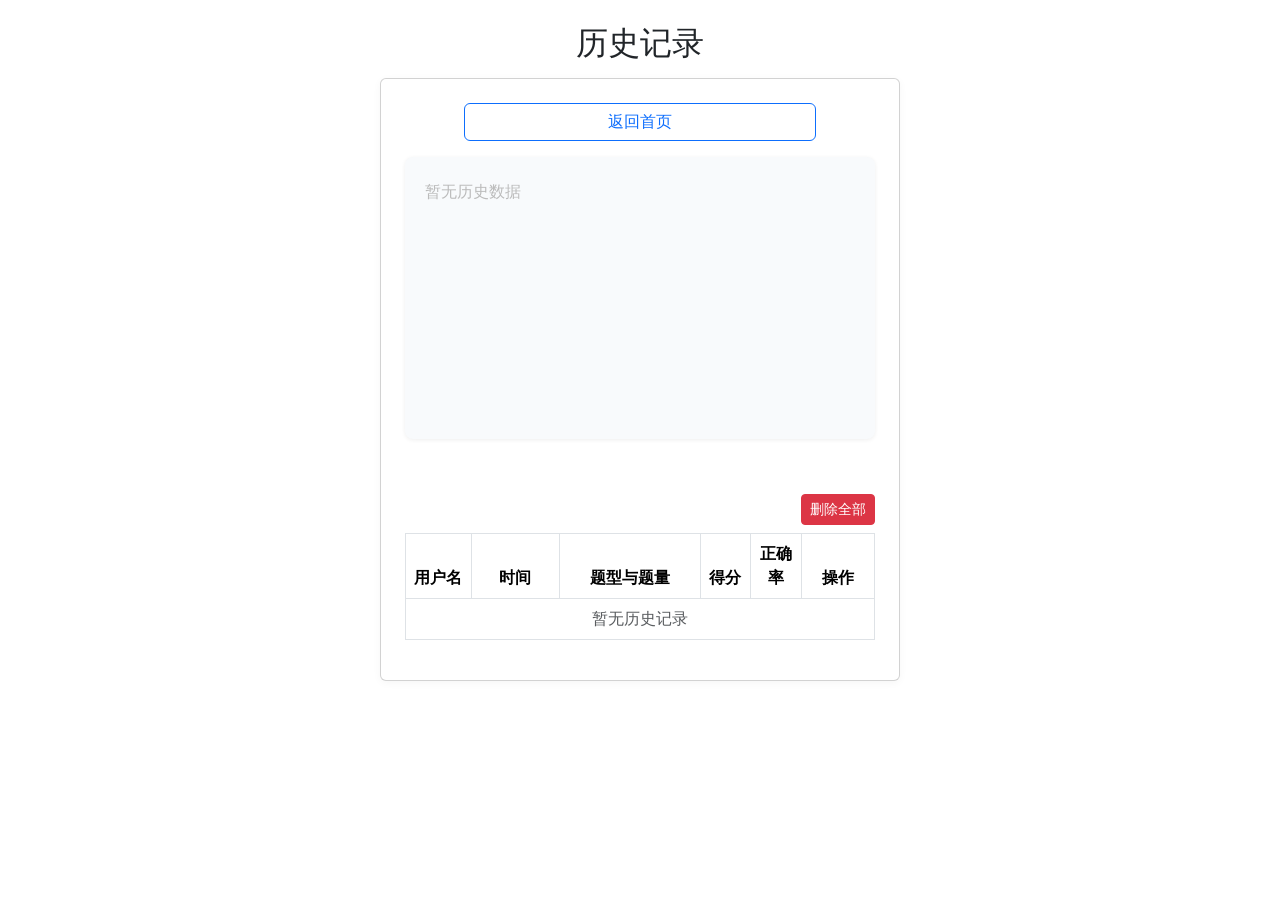
==== www/history.html @ a34e1bd2 "✨ feat: Add new QuickMath standalone web app files Added new files for the QuickMath standalone web " ====
<!DOCTYPE html>
<html lang="zh-CN">
<head>
    <meta charset="UTF-8">
    <title>QuickMath - 历史记录</title>
    <link rel="stylesheet" href="./css/style.css">
    <link rel="stylesheet" href="https://cdn.jsdelivr.net/npm/bootstrap@5.3.0/dist/css/bootstrap.min.css">
    <meta name="viewport" content="width=device-width,initial-scale=1">
    <link rel="icon" type="image/svg+xml" href="favicon.svg">
</head>
<body>
<div class="container mt-4 d-flex flex-column align-items-center">
    <h2 class="mb-3 text-center">历史记录</h2>
    <div class="quiz-card card p-4 mb-4" style="max-width: 520px;">
        <div class="d-flex flex-column align-items-center gap-2 mb-3">
            <a href="index.html" class="btn btn-outline-primary w-75">返回首页</a>
        </div>
        <div class="mb-3 w-100" style="max-width:1200px;">
            <canvas id="history-chart" height="180" style="width:100%;background:#f8fafc;border-radius:8px;box-shadow:0 1px 4px #0001"></canvas>
        </div>
        <div id="history-content">
            <!-- 历史列表或详情 -->
        </div>
    </div>
</div>
<script>
function formatConfigTags(modules) {
    if (!modules || !modules.length) return '';
    return modules.map(m => {
        let name = '';
        if (m.type === 'mul2x1') name = '两位×一位';
        else if (m.type === 'addsub2') name = '两位加减';
        else if (m.type === 'addsub3') name = '三位加减';
        else if (m.type === 'div2') name = '多位÷两位(首位)';
        else if (m.type === 'div3') name = '多位÷三位(前两位)';
        return `<span class="badge bg-info text-dark mb-1">${name}×${m.count}</span>`;
    }).join('<br>');
}
function renderHistoryList(history) {
    let html = `
    <div id="history-tip" class="mb-2 text-center text-success" style="min-height:1.5em"></div>
    <div class="d-flex justify-content-end mb-2" style="max-width:900px">
        <button class="btn btn-danger btn-sm" onclick="deleteAllHistory()">删除全部</button>
    </div>
    <div class="table-responsive" style="max-width: 1200px;">
        <table class="table table-bordered text-center align-middle w-100">
            <thead>
                <tr>
                    <th style="width: 120px;">用户名</th>
                    <th style="width: 180px;">时间</th>
                    <th style="width: 320px;">题型与题量</th>
                    <th style="width: 80px;">得分</th>
                    <th style="width: 80px;">正确率</th>
                    <th style="width: 140px;">操作</th>
                </tr>
            </thead>
            <tbody>
    `;
    if (!history.length) {
        html += `<tr><td colspan="6" class="text-muted">暂无历史记录</td></tr>`;
    } else {
        history.slice().reverse().forEach((h, idx) => {
            html += `
            <tr>
                <td>${h.username || ''}</td>
                <td>${h.date || ''}</td>
                <td>${formatConfigTags(h.modules)}</td>
                <td>${h.score || ''}</td>
                <td>${h.percent != null ? h.percent + '%' : ''}</td>
                <td>
                    <button class="btn btn-sm btn-info me-1" onclick="showDetail(${history.length - 1 - idx})">详情</button>
                    <button class="btn btn-sm btn-danger" onclick="deleteHistory(${history.length - 1 - idx})">删除</button>
                </td>
            </tr>
            `;
        });
    }
    html += `
            </tbody>
        </table>
    </div>
    `;
    document.getElementById('history-content').innerHTML = html;
    window.historyTip = document.getElementById('history-tip');
}
function renderHistoryDetail(record, idx) {
    let html = `
    <div class="mb-3 text-center">
        <span class="badge bg-secondary">时间：${record.date || ''}</span>
        <span class="badge bg-info ms-2">得分：${record.score || ''}</span>
        <span class="badge bg-primary ms-2">正确率：${record.percent != null ? record.percent + '%' : ''}</span>
        <div class="mt-2">题型与题量：${formatConfigTags(record.modules)}</div>
    </div>
    <div id="history-detail">
    `;
    // 逐题展示
    (record.questions || []).forEach((q, i) => {
        let user_ans, is_correct;
        if (q.type === 'addsub2' || q.type === 'addsub3') {
            user_ans = [
                (record.userAnswers && record.userAnswers[`answer_${q.id}_1`]) ?? '',
                (record.userAnswers && record.userAnswers[`answer_${q.id}_2`]) ?? ''
            ];
            is_correct = (user_ans[0] == q.answer[0] && user_ans[1] == q.answer[1]);
        } else {
            user_ans = (record.userAnswers && record.userAnswers[`answer_${q.id}`]) ?? '';
            is_correct = (user_ans == q.answer);
        }
        let answerHtml = '';
        if (q.type === 'addsub2' || q.type === 'addsub3') {
            answerHtml = `
                <span>你的答案：加 ${user_ans[0] ?? ''}，减 ${user_ans[1] ?? ''}</span>
                <span class="ms-3">正确答案：加 ${q.answer[0]}，减 ${q.answer[1]}</span>
            `;
        } else {
            answerHtml = `
                <span>你的答案：${user_ans || '未作答'}</span>
                <span class="ms-3">正确答案：${q.answer}</span>
            `;
        }
        html += `
        <div class="card mb-2 quiz-card" style="max-width: 480px;">
            <div class="card-body py-2">
                <div class="row align-items-center">
                    <div class="col-auto d-flex align-items-center">
                        <span class="badge bg-secondary me-3">题${i + 1}</span>
                        <span class="quiz-stem">${q.stem}</span>
                    </div>
                    <div class="col text-end">
                        ${is_correct
                            ? '<span class="badge bg-success">✔ 正确</span>'
                            : '<span class="badge bg-danger">✘ 错误</span>'}
                    </div>
                </div>
                <div class="mt-2 small text-muted">
                    ${answerHtml}
                </div>
            </div>
        </div>
        `;
    });
    html += `</div>
    <div class="d-flex justify-content-center mt-3">
        <button class="btn btn-outline-secondary w-75" onclick="renderHistoryList(window._historyData)">返回历史列表</button>
    </div>
    `;
    document.getElementById('history-content').innerHTML = html;
}
function showDetail(idx) {
    const history = window._historyData || [];
    if (history[idx]) {
        renderHistoryDetail(history[idx], idx);
    }
}
function deleteHistory(idx) {
    let history = window._historyData || [];
    if (idx >= 0 && idx < history.length) {
        history.splice(idx, 1);
        localStorage.setItem('quickmath_history', JSON.stringify(history));
        window._historyData = history;
        renderHistoryList(history);
        if (window.historyTip) window.historyTip.textContent = '已删除该条记录';
    }
}
function deleteAllHistory() {
    localStorage.removeItem('quickmath_history');
    window._historyData = [];
    renderHistoryList([]);
    if (window.historyTip) window.historyTip.textContent = '已清空全部历史记录';
}
function drawHistoryChart(history) {
    const canvas = document.getElementById('history-chart');
    if (!canvas) return;
    const ctx = canvas.getContext('2d');
    // 适配高分屏
    const dpr = window.devicePixelRatio || 1;
    const cssWidth = canvas.offsetWidth;
    const cssHeight = canvas.offsetHeight;
    canvas.width = cssWidth * dpr;
    canvas.height = cssHeight * dpr;
    ctx.setTransform(1, 0, 0, 1, 0, 0); // 重置变换
    ctx.scale(dpr, dpr);
    // 清空
    ctx.clearRect(0, 0, cssWidth, cssHeight);

    // 取最近20条
    const data = history.slice(-20);
    const n = data.length;
    if (n === 0) {
        ctx.fillStyle = "#bbb";
        ctx.font = "16px sans-serif";
        ctx.fillText("暂无历史数据", 20, 40);
        return;
    }
    // 坐标系
    const padding = 20;
    const chartH = cssHeight - 2 * padding;
    const chartW = cssWidth - 2 * padding;
    // Y轴
    ctx.strokeStyle = "#bbb";
    ctx.beginPath();
    ctx.moveTo(padding, cssHeight - padding);
    ctx.lineTo(padding, padding);
    ctx.stroke();
    // X轴
    ctx.beginPath();
    ctx.moveTo(padding, cssHeight - padding);
    ctx.lineTo(padding + chartW, cssHeight - padding);
    ctx.stroke();
    // Y轴刻度
    ctx.fillStyle = "#888";
    ctx.font = "12px sans-serif";
    for (let y = 0; y <= 100; y += 20) {
        const yPos = padding + chartH * (1 - y / 100);
        ctx.fillText(y + "%", 5, yPos + 4);
        ctx.beginPath();
        ctx.strokeStyle = "#eee";
        ctx.moveTo(padding, yPos);
        ctx.lineTo(padding + chartW, yPos);
        ctx.stroke();
    }
    // X轴刻度（次序）
    for (let i = 0; i < n; i++) {
        const x = padding + chartW * i / (n - 1 || 1);
        ctx.fillStyle = "#888";
        ctx.font = "12px sans-serif";
        ctx.save();
        ctx.translate(x, cssHeight - padding + 16);
        ctx.rotate(-Math.PI / 8);
        ctx.fillText((i + 1).toString(), 0, 0);
        ctx.restore();
    }
    // 折线
    ctx.beginPath();
    for (let i = 0; i < n; i++) {
        const x = padding + chartW * i / (n - 1 || 1);
        const y = padding + chartH * (1 - (data[i].percent || 0) / 100);
        if (i === 0) ctx.moveTo(x, y);
        else ctx.lineTo(x, y);
    }
    ctx.strokeStyle = "#1976d2";
    ctx.lineWidth = 2;
    ctx.stroke();
    // 点
    for (let i = 0; i < n; i++) {
        const x = padding + chartW * i / (n - 1 || 1);
        const y = padding + chartH * (1 - (data[i].percent || 0) / 100);
        ctx.beginPath();
        ctx.arc(x, y, 5, 0, 2 * Math.PI);
        ctx.fillStyle = "#1976d2";
        ctx.fill();
        ctx.strokeStyle = "#fff";
        ctx.lineWidth = 2;
        ctx.stroke();
    }
    // 静态图，无交互
    canvas.onmousemove = null;
    canvas.onmouseleave = null;
}
(function() {
    let history = [];
    try {
        history = JSON.parse(localStorage.getItem('quickmath_history') || '[]');
    } catch {}
    window._historyData = history;
    renderHistoryList(history);
    drawHistoryChart(history);
    window.showDetail = showDetail;
    window.deleteHistory = deleteHistory;
    window.deleteAllHistory = deleteAllHistory;
    window.addEventListener('resize', () => drawHistoryChart(window._historyData || []));
})();
</script>
</body>
</html>
---- www/css/style.css ----
/* QuickMath 基础样式与移动端适配 */
body {
    background: #f8f9fa;
    font-family: "Microsoft YaHei", Arial, sans-serif;
    overflow-x: hidden;
}
html {
    overflow-x: hidden;
}
.card {
    box-shadow: 0 2px 8px rgba(0,0,0,0.04);
}
#timer {
    font-size: 1.1rem;
    padding: 0.4em 1em;
}
.quiz-card {
    max-width: 520px;
    margin-left: auto;
    margin-right: auto;
}
.quiz-input {
    max-width: 100px;
    min-width: 60px;
    display: inline-block;
    text-align: right;
}
.quiz-stem {
    margin-left: 4px;
    margin-right: 8px;
    font-size: 1.08em;
}

/* 自定义数字键盘样式 */
#custom-keyboard {
    position: fixed;
    z-index: 9999;
    width: 220px;
    min-width: 180px;
    max-width: 240px;
    top: 50%;
    /* left 由JS动态设置 */
    transform: translateY(-50%);
    background: #fff;
    border-radius: 10px;
    box-shadow: 0 4px 24px rgba(0,0,0,0.12);
    padding: 12px 10px 8px 10px;
    display: none;
    transition: box-shadow 0.2s;
}
#custom-keyboard .keyboard-row {
    display: flex;
    justify-content: stretch;
    margin-bottom: 6px;
}
#custom-keyboard .keyboard-btn {
    flex: 1 1 0;
    min-width: 0;
    max-width: 60px;
    font-size: 1.3em;
    margin: 2px;
    padding: 0.6em 0.2em;
    border: none;
    border-radius: 6px;
    background: #f1f3f4;
    cursor: pointer;
    transition: background 0.15s;
}
#custom-keyboard .keyboard-btn:active {
    background: #e0e0e0;
}
#custom-keyboard .keyboard-btn.wide {
    flex: 2 1 0;
}
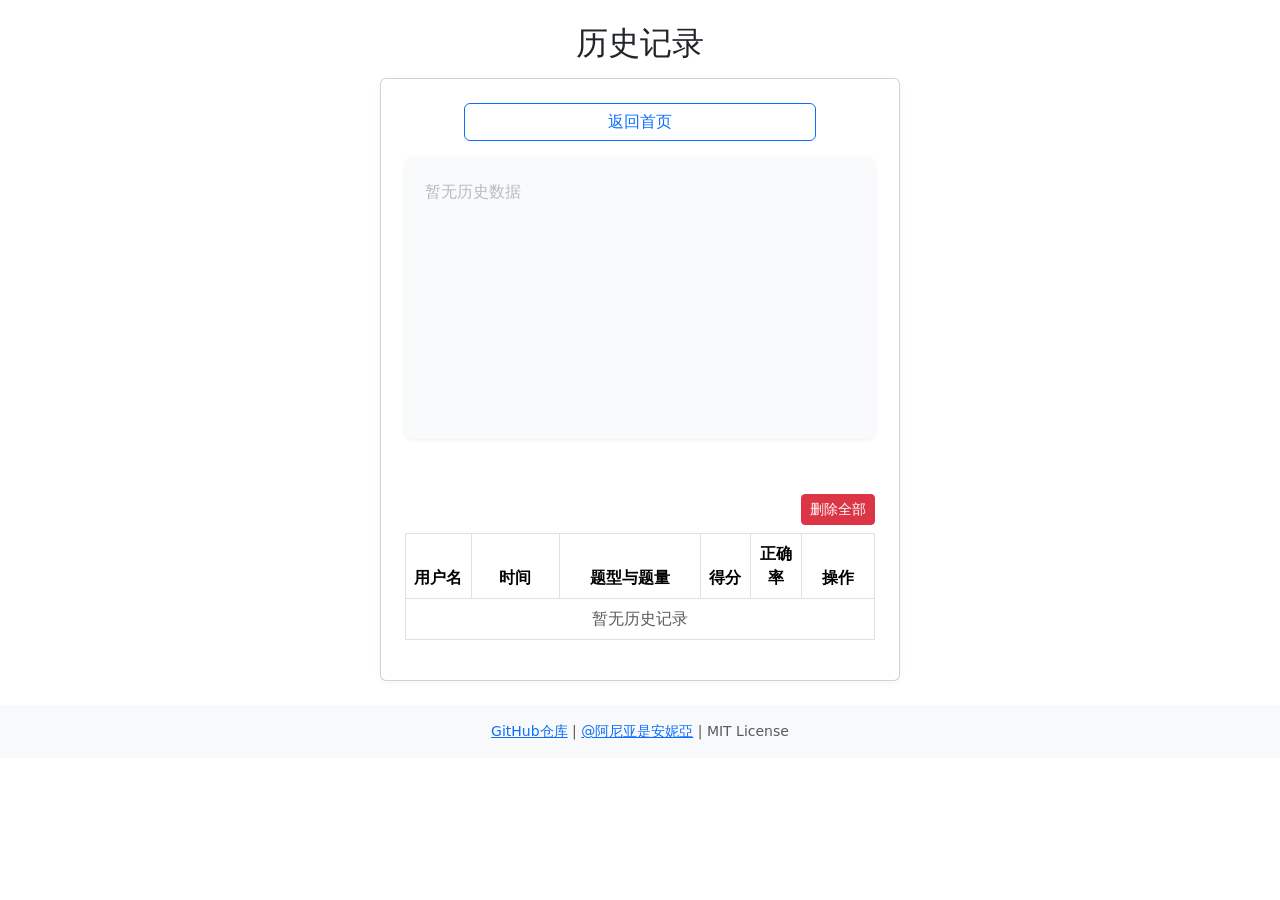
==== commit 6033c77c: "✨ feat: Add footer links to all pages Added a footer section to all HTML pages, containing links to " ====
--- a/www/history.html
+++ b/www/history.html
@@ -23,6 +23,13 @@
         </div>
     </div>
 </div>
+<footer class="text-center text-muted small py-3" style="background: #f8f9fa;">
+    <div>
+        <a href="https://github.com/senzi/quickmath-flask" target="_blank">GitHub仓库</a> |
+        <a href="https://weibo.com/7402396589/Pq4W2E7rk" target="_blank">@阿尼亚是安妮亞</a> |
+        <span>MIT License</span>
+    </div>
+</footer>
 <script>
 function formatConfigTags(modules) {
     if (!modules || !modules.length) return '';
@@ -124,7 +131,16 @@
                 <div class="row align-items-center">
                     <div class="col-auto d-flex align-items-center">
                         <span class="badge bg-secondary me-3">题${i + 1}</span>
-                        <span class="quiz-stem">${q.stem}</span>
+                        <span class="quiz-stem">${
+                            typeof q.stem !== 'undefined' && q.stem !== null
+                                ? q.stem
+                                : (typeof q.question !== 'undefined' && q.question !== null
+                                    ? q.question
+                                    : (q.type === '4div4_choice' && typeof q.A !== 'undefined' && typeof q.B !== 'undefined'
+                                        ? `${q.A} ÷ ${q.B} = ?`
+                                        : '')
+                                  )
+                        }</span>
                     </div>
                     <div class="col text-end">
                         ${is_correct
